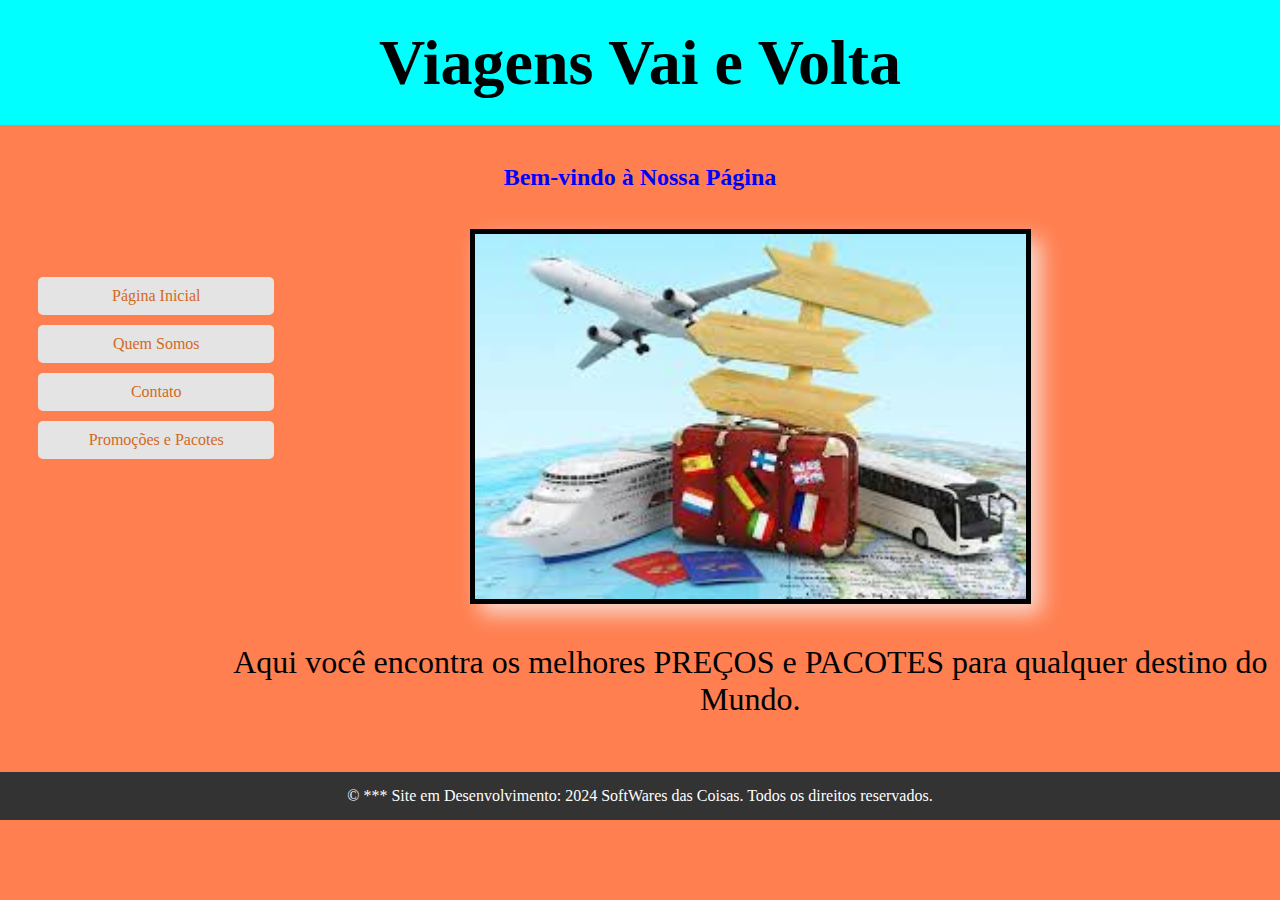
==== index.html @ 4c3258d2 "Add files via upload" ====
<!DOCTYPE html>
<html lang="pt-br">
<head>
    <meta charset="UTF-8">
    <meta name="viewport" content="width=device-width, initial-scale=1.0">
    <title>Agência de Viagens Vai e Volta</title>
    <link rel="stylesheet" href="./style/style.css">
</head>
<body>
    <header class="cabeca">
        <h1>Viagens Vai e Volta</h1>
    </header>
    <h2 class="entrada_texto">Bem-vindo à Nossa Página</h2>
    <main class="entrada">    
        <nav class="menus">
            <a href="index.html">Página Inicial</a>
            <a href="about.html">Quem Somos</a>
            <a href="contact.html">Contato</a>
            <a href="promotion.html">Promoções e Pacotes</a>
        </nav>
        <section class="entrada_secao">
            <img src="./assets/imagem de entrada.jpg" alt="Imagem Inicial para Viagens" title="Imagem Incial da Página">
            <p>Aqui você encontra os melhores PREÇOS e PACOTES para qualquer destino do Mundo.</p>
        </section>       
        <!--<img src="./assets/imagem de entrada.jpg" alt="Imagem Inicial para Viagens">-->
    </main>
    <br><br><br>
    <footer class="fimdepagina">
        <p>&copy; *** Site em Desenvolvimento: 2024 SoftWares das Coisas. Todos os direitos reservados.</p>
    </footer>
</body>
</html>
---- style/style.css ----
/* Criar as Variaveis */
:root{
    --cor-body: coral;
}

*{
    margin: 0;
    padding: 0;
}
body {   /* Trabalhar no corpo das paginas */
    box-sizing: border-box;
    background-color: var(--cor-body);
}

.cabeca {   /* Trabalhar no cabeçalho das paginas */
    padding: 2%;
    text-align: center;
    font-family: cursive;
    font-size: xx-large;
    background-color: aqua;
    width: auto;
}

.menus { /* Trabalhar no menu da pagina.*/
    padding: 3%;
}
nav {   /* trabalhar com os links */
    padding: 5px;
}
nav a {
    display: block;
    margin: 10px 0; /* Espaçamento entre os links */
    padding: 10px; /* Espaçamento interno dos links */
    width: 150%;
    text-decoration: none; /* Remover sublinhado */
    color: #333; /* Cor do texto */
    background-color: #e4e4e4; /* Cor de fundo dos links */
    border-radius: 5px; /* Bordas arredondadas */
    text-align: center; /* Alinhamento do texto */
    color: chocolate;
}
nav a:hover {
    background-color: rgb(184, 184, 192);
}
.entrada_texto {
    padding: 3%;
    display: flex;
    color: blue;
    text-align: center;
    justify-content: space-between;
    flex-direction: column;
    font-family: 'Times New Roman';
    font-size: x-large;
}

.entrada {    
    display: flex;
    width: auto;
}

.entrada_secao {
    display: flex;
    align-items: center;
    text-align: center;
    width: auto;
    flex-direction: column;
    gap: 40px;
}
.entrada_secao img {
    display: center;
    width: 52%; /* Define a largura da imagem */
    height: auto; /* Mantém a proporção da imagem */
    border: 5px solid #000; /* Adiciona uma borda preta */
    box-shadow: 10px 10px 20px rgba(247, 244, 244, 0.767); /* Sombra com deslocamento e suavidade */
    display: block; /* Garante que a imagem seja um bloco e não inline */
    margin: 0 auto; /* Centraliza a imagem horizontalmente */
}
.entrada_secao p {
    font-family: cursive;
    font-size: xx-large;
}

.sobre {
    padding: 5% 10%;
    font-size: xx-large;
    display: center;
    align-items: center;
    text-align: center;
    width: auto;
    gap: 40px;
}

.entrada_promocao {
    padding: 3% 15%;
    display: column;
    align-items: center;
    text-align: center;
    width: auto;
    flex-direction: column;
    gap: 40px;
}

.fimdepagina {
    background-color: #333; /* Cor de fundo */
    color: white; /* Cor do texto */
    text-align: center; /* Alinhamento do texto */
    padding: 15px; /* Espaçamento interno */
    width: auto;
}

@media (max-width: 100%) {
    .entrada {
        flex-direction: column-reverse;
    }
    .entrada_promocao {
        padding: 5%;
        gap: 20px;
    }
}
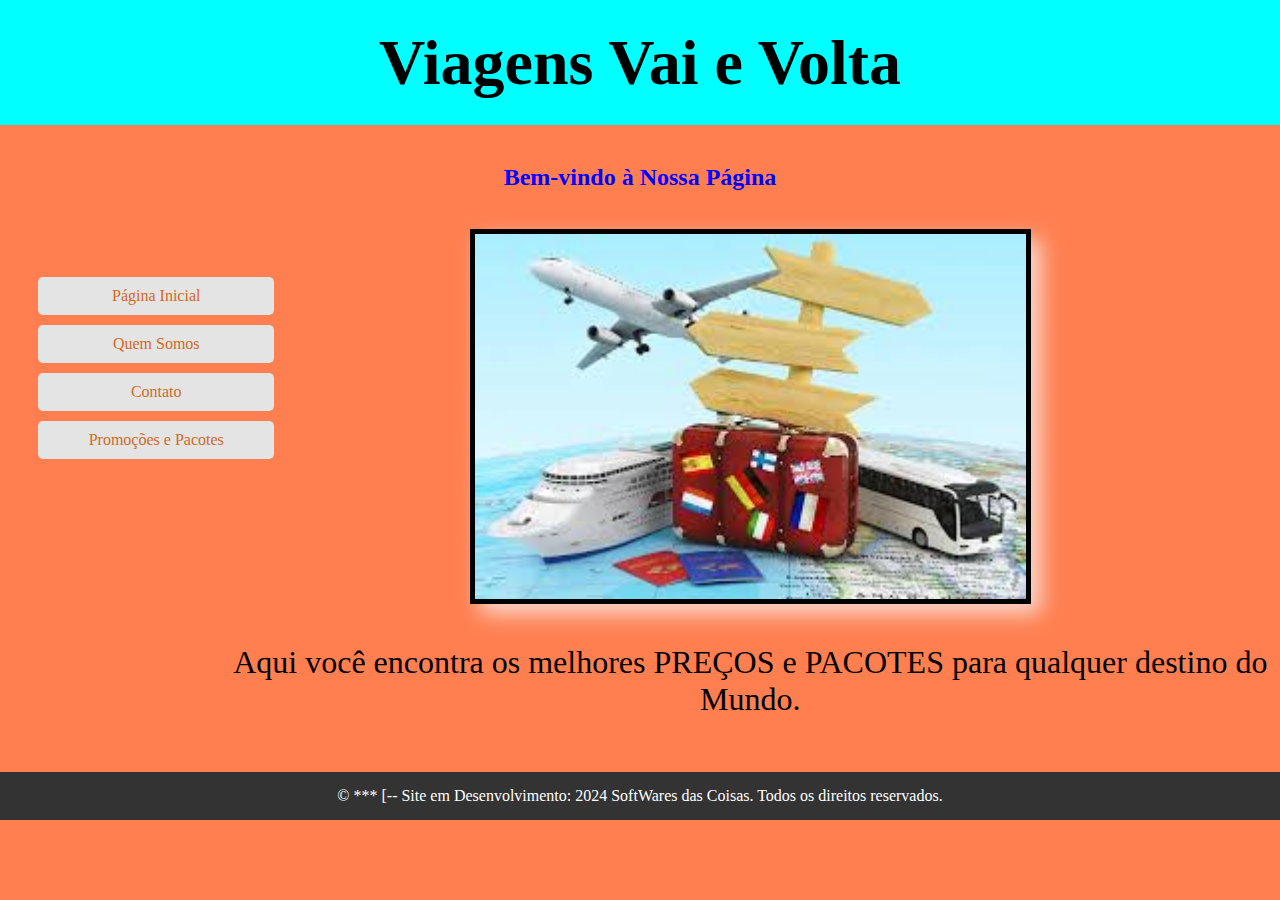
==== commit fb6b4673: "Add files via upload" ====
--- a/index.html
+++ b/index.html
@@ -26,7 +26,7 @@
     </main>
     <br><br><br>
     <footer class="fimdepagina">
-        <p>&copy; *** Site em Desenvolvimento: 2024 SoftWares das Coisas. Todos os direitos reservados.</p>
+        <p>&copy; *** [-- Site em Desenvolvimento: 2024 SoftWares das Coisas. Todos os direitos reservados.</p>
     </footer>
 </body>
 </html>
--- a/style/style.css
+++ b/style/style.css
@@ -110,10 +110,27 @@
 
 @media (max-width: 100%) {
     .entrada {
+        padding: 5% 15%;
         flex-direction: column-reverse;
+        gap: 10px;
+    }
+    .entrada_secao {
+        padding: 5% 15%;
+        flex-direction: column-reverse;
+        gap: 40px;
+    }
+    .entrada_texto {
+        padding: 5% 15%;
+        flex-direction: column-reverse;
+        gap: 40px;
     }
     .entrada_promocao {
         padding: 5%;
         gap: 20px;
     }
+    .menus {
+        display: flex;
+        padding: 5% 15%;
+        gap: 40px;
+    }
 }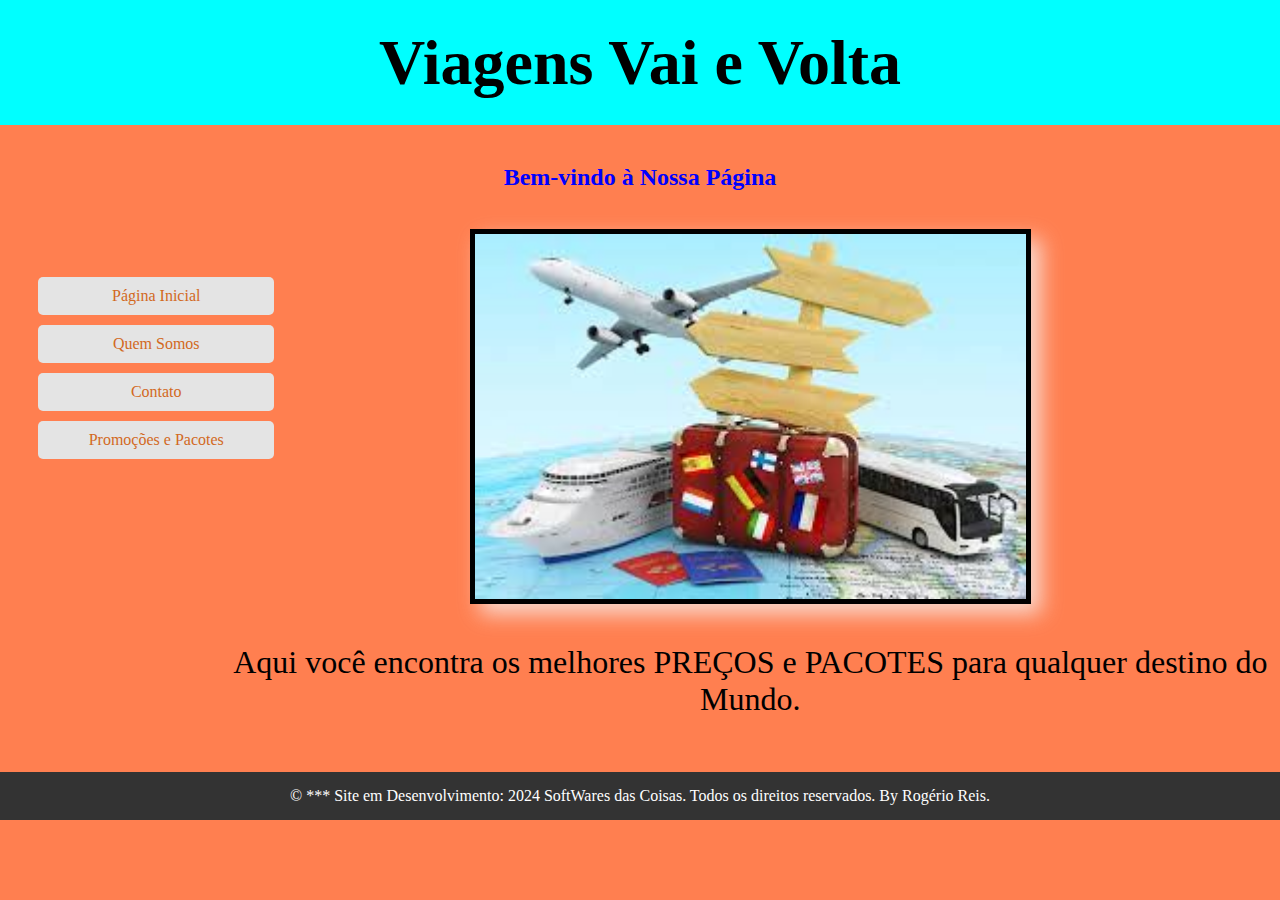
==== commit 2d6fd875: "Update index.html" ====
--- a/index.html
+++ b/index.html
@@ -26,7 +26,7 @@
     </main>
     <br><br><br>
     <footer class="fimdepagina">
-        <p>&copy; *** [-- Site em Desenvolvimento: 2024 SoftWares das Coisas. Todos os direitos reservados.</p>
+        <p>&copy; *** Site em Desenvolvimento: 2024 SoftWares das Coisas. Todos os direitos reservados. By Rogério Reis.</p>
     </footer>
 </body>
 </html>
--- a/style/style.css
+++ b/style/style.css
@@ -108,18 +108,13 @@
     width: auto;
 }
 
-@media (max-width: 100%) {
+@media (max-width: 1024px) {
     .entrada {
-        padding: 5% 15%;
+        padding: 5%;
         flex-direction: column-reverse;
-        gap: 10px;
+        gap: 30px;
     }
     .entrada_secao {
-        padding: 5% 15%;
-        flex-direction: column-reverse;
-        gap: 40px;
-    }
-    .entrada_texto {
         padding: 5% 15%;
         flex-direction: column-reverse;
         gap: 40px;
@@ -129,8 +124,13 @@
         gap: 20px;
     }
     .menus {
-        display: flex;
-        padding: 5% 15%;
-        gap: 40px;
+        display: column;
+        flex-direction: column-reverse;
+        padding: 15% 15%;
+        gap: 140px;
     }
-}+    .nav {
+        display: column;
+        flex-direction: column-reverse;
+    }
+}
